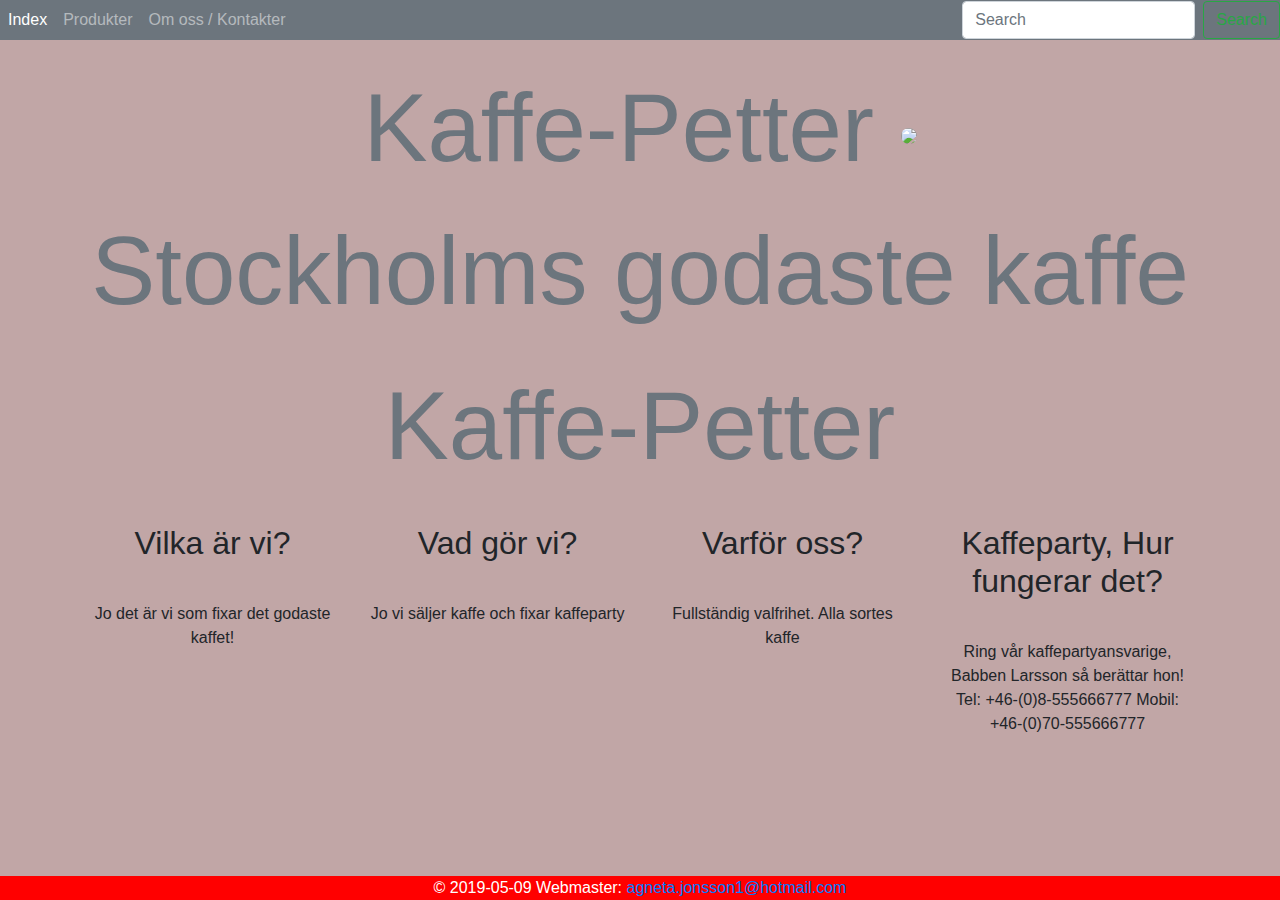
==== Uppgift10/Index.html @ f10a946b "Add project files." ====
﻿<<!DOCTYPE html>
<html>
<head>
    <meta charset="utf-8" />
    <meta name="viewport" content="width=device-width, initial-scale=1">
    <title></title>
    <link href="Content/bootstrap.css" rel="stylesheet" />
    <link href="StyleSheet1.css" rel="stylesheet" />


</head>
<body id="top">
    <header></header>

    <div class="container">


        <nav class="navbar navbar-expand-lg">
            <a class="navbar-brand" href="#"></a>
            <button class="navbar-toggler" type="button" data-toggle="collapse" data-target="#navbarSupportedContent" aria-controls="navbarSupportedContent" aria-expanded="false" aria-label="Toggle navigation">
                <span class="navbar-toggler-icon"></span>
            </button>

            <div class="collapse navbar-collapse bg-secondary navbar-dark fixed-top" id="navbarSupportedContent">
                <ul class="navbar-nav mr-auto">
                    <li class="nav-item active">
                        <a class="nav-link" href="Index.html" rel="Index">Index</a>
                    </li>
                    <li class="nav-item">
                        <a class="nav-link" href="Produkter.html" rel="produkter">Produkter</a>
                    </li>
                    <li class="nav-item">
                        <a class="nav-link" href="Kontakter.html" rel="Kontakter">Om oss / Kontakter</a>
                    </li>

                </ul>
                <form class="form-inline my-2 my-lg-0">
                    <input class="form-control mr-sm-2" type="search" placeholder="Search" aria-label="Search">
                    <button class="btn btn-outline-success my-2 my-sm-0" type="submit">Search</button>
                </form>
            </div>
        </nav>

        <h1 class="text-secondary display-1" text-align: center> Kaffe-Petter  <img class="rounded-circle" src=Kaffebönor.jpg /></h1>
        <h2 class="text-secondary display-1" text-align: center> Stockholms godaste kaffe</h2>
        <h2 class="text-secondary display-1" text-align: center> Kaffe-Petter</h2>

        <div class="row">

            <div class="col-sm-3">
                <h2 text-secondary>Vilka är vi?</h2>
                <p>Jo det är vi som fixar det godaste kaffet! </p>
            </div>
            <div class="col-sm-3">
                <h2>Vad gör vi?</h2>
                <p>Jo vi säljer kaffe och fixar kaffeparty</p>
            </div>
            <div class="col-sm-3">
                <h2>Varför oss?</h2>
                <p>Fullständig valfrihet. Alla sortes kaffe</p>
            </div>
            <div class="col-sm-3">
                <h2>Kaffeparty, Hur fungerar det?</h2>
                <p>Ring vår kaffepartyansvarige, Babben Larsson så berättar hon!
                   Tel: +46-(0)8-555666777 Mobil: +46-(0)70-555666777</p>

            </div>
        </div>

    </div>

    <script src="Scripts/jquery-3.0.0.slim.min.js"></script>
    <script src="Scripts/bootstrap.bundle.min.js"></script>

    <style>
        .footer {
            position: fixed;
            left: 0;
            bottom: 0;
            width: 100%;
            background-color: red !important;
            color: white;
            text-align: center;
        }
    </style>

    <div class="footer">
         <footer>
            &copy; 2019-05-09 Webmaster: <a href=”mailto:agneta.jonsson1@hotmail.com”>agneta.jonsson1@hotmail.com</a>
        </footer>
    </div>

</body>
</html>
---- Uppgift10/StyleSheet1.css ----
﻿body, h2, h3, p, ol {
    padding-top: 20px;
    padding-bottom: 20px;
    border: 0;
    margin: 0;
    text-align: center;
    background-color: #c1a6a6
}

.nav h1 {
    text-align: center;
    color: #ffffff;
    background-color: #763f3f;
}
.nav p {
    background-color: crimson !important;
}

button {
    float: right;
}

.footer {
    position: fixed;
    left: 0;
    bottom: 0;
    width: 100%;
    background-color: red !important;
    color: white;
    text-align: center;
}

#kont > p {
   padding-bottom: 0;
}
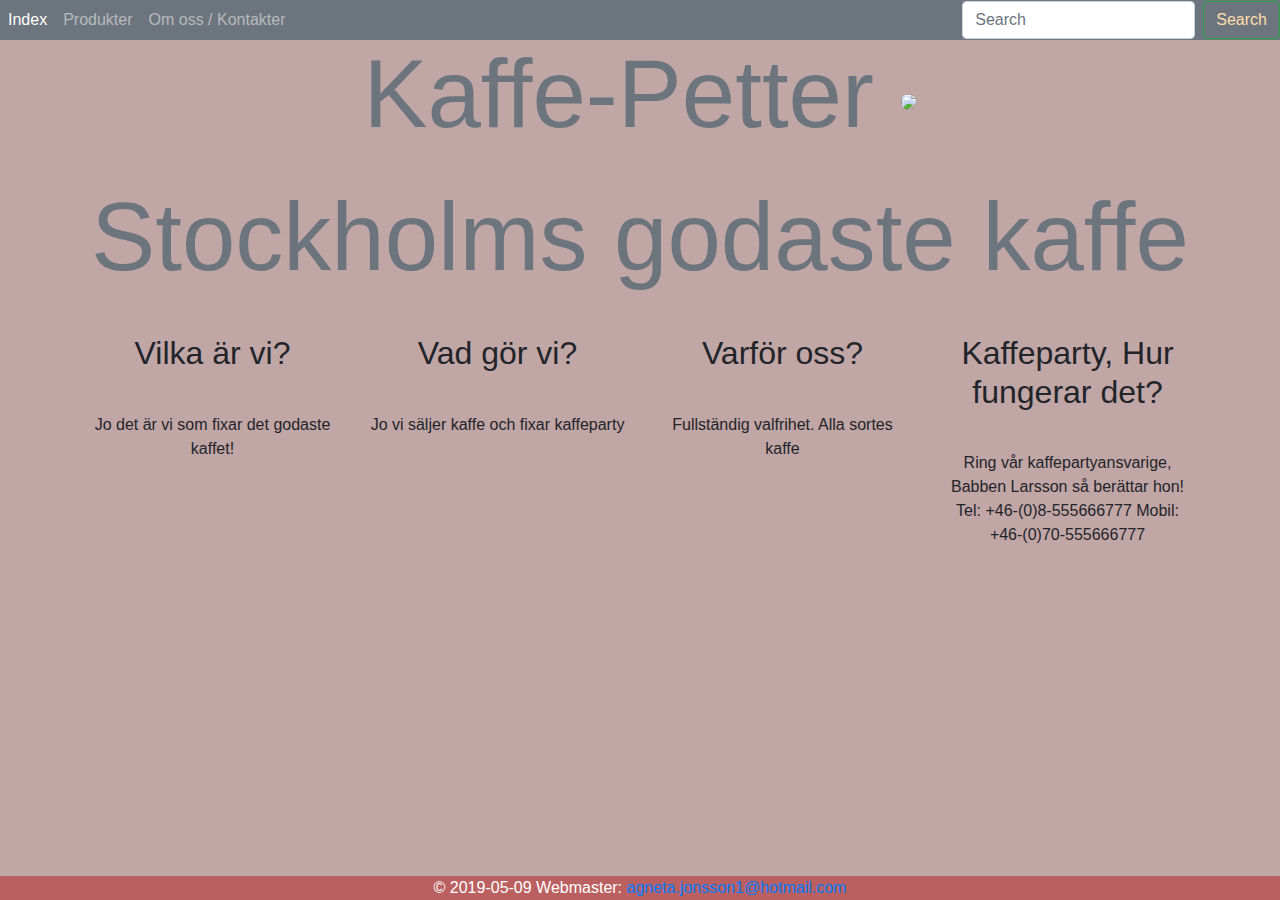
==== commit dcade316: "Fixar Navbar!" ====
--- a/Uppgift10/Index.html
+++ b/Uppgift10/Index.html
@@ -1,27 +1,22 @@
-﻿<<!DOCTYPE html>
+﻿<!DOCTYPE html>
 <html>
 <head>
     <meta charset="utf-8" />
     <meta name="viewport" content="width=device-width, initial-scale=1">
-    <title></title>
+    <!--<title></title>-->
     <link href="Content/bootstrap.css" rel="stylesheet" />
     <link href="StyleSheet1.css" rel="stylesheet" />
 
 
 </head>
 <body id="top">
-    <header></header>
-
+   
     <div class="container">
-
-
-        <nav class="navbar navbar-expand-lg">
-            <a class="navbar-brand" href="#"></a>
+        <nav class="navbar navbar-expand-lg navbar-light bg-light">
             <button class="navbar-toggler" type="button" data-toggle="collapse" data-target="#navbarSupportedContent" aria-controls="navbarSupportedContent" aria-expanded="false" aria-label="Toggle navigation">
                 <span class="navbar-toggler-icon"></span>
             </button>
-
-            <div class="collapse navbar-collapse bg-secondary navbar-dark fixed-top" id="navbarSupportedContent">
+            <div class="collapse navbar-collapse  bg-secondary navbar-dark fixed-top" id="navbarSupportedContent">
                 <ul class="navbar-nav mr-auto">
                     <li class="nav-item active">
                         <a class="nav-link" href="Index.html" rel="Index">Index</a>
@@ -41,9 +36,10 @@
             </div>
         </nav>
 
+
+
         <h1 class="text-secondary display-1" text-align: center> Kaffe-Petter  <img class="rounded-circle" src=Kaffebönor.jpg /></h1>
         <h2 class="text-secondary display-1" text-align: center> Stockholms godaste kaffe</h2>
-        <h2 class="text-secondary display-1" text-align: center> Kaffe-Petter</h2>
 
         <div class="row">
 
@@ -61,8 +57,10 @@
             </div>
             <div class="col-sm-3">
                 <h2>Kaffeparty, Hur fungerar det?</h2>
-                <p>Ring vår kaffepartyansvarige, Babben Larsson så berättar hon!
-                   Tel: +46-(0)8-555666777 Mobil: +46-(0)70-555666777</p>
+                <p>
+                    Ring vår kaffepartyansvarige, Babben Larsson så berättar hon!
+                    Tel: +46-(0)8-555666777 Mobil: +46-(0)70-555666777
+                </p>
 
             </div>
         </div>
@@ -71,24 +69,15 @@
 
     <script src="Scripts/jquery-3.0.0.slim.min.js"></script>
     <script src="Scripts/bootstrap.bundle.min.js"></script>
-
-    <style>
-        .footer {
-            position: fixed;
-            left: 0;
-            bottom: 0;
-            width: 100%;
-            background-color: red !important;
-            color: white;
-            text-align: center;
-        }
-    </style>
-
+    
     <div class="footer">
-         <footer>
-            &copy; 2019-05-09 Webmaster: <a href=”mailto:agneta.jonsson1@hotmail.com”>agneta.jonsson1@hotmail.com</a>
+        <footer>
+            &copy 2019-05-09 Webmaster: <a href=”mailto:agneta.jonsson1@hotmail.com”>agneta.jonsson1@hotmail.com</a>
         </footer>
     </div>
 
+    <script src="Scripts/jquery-3.0.0.slim.min.js"></script>
+    <script src="Scripts/bootstrap.bundle.min.js"></script>
+
 </body>
 </html>
--- a/Uppgift10/StyleSheet1.css
+++ b/Uppgift10/StyleSheet1.css
@@ -4,20 +4,18 @@
     border: 0;
     margin: 0;
     text-align: center;
-    background-color: #c1a6a6
+    background-color: #c1a6a6;   
 }
 
-.nav h1 {
+/*.nav h1 {
     text-align: center;
     color: #ffffff;
     background-color: #763f3f;
-}
-.nav p {
-    background-color: crimson !important;
-}
+}*/
 
 button {
     float: right;
+    color: navajowhite !important;
 }
 
 .footer {
@@ -25,11 +23,12 @@
     left: 0;
     bottom: 0;
     width: 100%;
-    background-color: red !important;
+    background-color: #bb6060 !important;
     color: white;
     text-align: center;
 }
 
-#kont > p {
-   padding-bottom: 0;
+#kont > div > p {
+   padding-bottom: 1px;
+   padding-top: 1px;
 }
